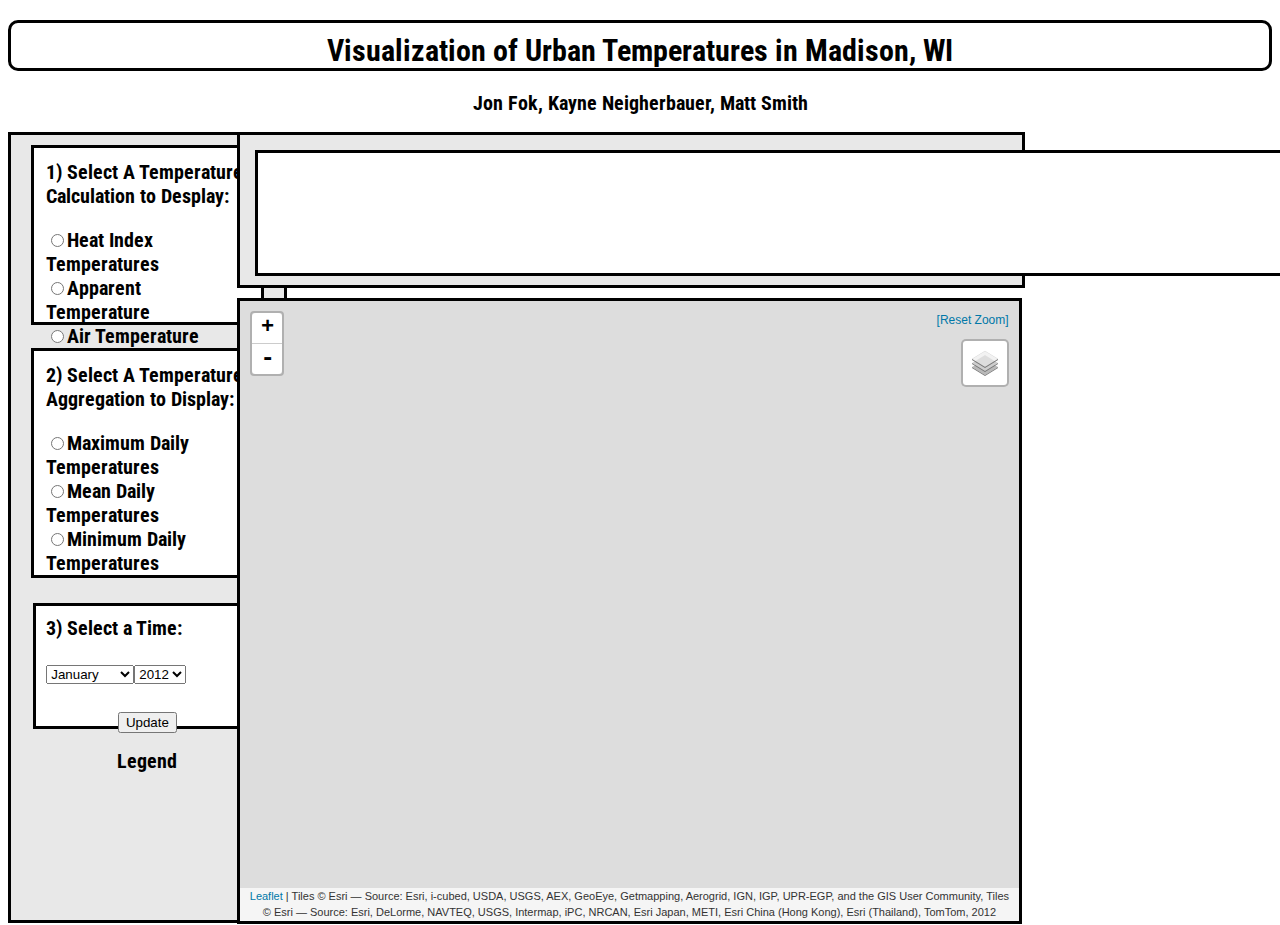
==== index.html @ fc9022a3 "Merge branch 'master' into Kayne's-Branch" ====
<!DOCTYPE html>
<html lang="en">
    <head>
        <meta charset="utf-8">
        <meta name="viewport" content="width=device-width">

        <title> GEO 575 Project </title>

        <!--put your external stylesheet links here-->
        <link rel="stylesheet" href="css/leaflet.css" />
        <link rel="stylesheet" href="css/style.css">
        <link rel="stylesheet" href="https://fonts.googleapis.com/css?family=Roboto+Condensed">
        <!-- <link rel="stylesheet" href="http://libs.cartocdn.com/cartodb.js/v3/3.15/themes/css/cartodb.css" /> -->
    </head>
        <h1>Visualization of Urban Temperatures in Madison, WI</h1>
        <h2>Jon Fok, Kayne Neigherbauer, Matt Smith<h2>
    <body>

		<!-- LegendContaainer & legendid div-->
			  <div id="legendContainer">
            <div id="tempCalc"></div>
            <div id="tempAgg"></div>
                  <div id="dropdown"></div>
              <div style= "text-aligh:center">
                <h2>Legend</h2>
              </div>
					 </div>

    <!-- Panel container and panel1-->

       <div id="panelContainer">
 				<div id="panel1"></div>
		    </div>

        <div id="mapid"></div>
				    <div id="ajaxloader"></div>
            <div id="sliderDiv"></div>


        <!--put your external script links here-->
        <!--<script src="http://libs.cartocdn.com/cartodb.js/v3/3.15/cartodb.js"></script>-->
        <script type="text/javascript" src="lib/chroma.min.js"></script>
        <script type="text/javascript" src="lib/d3.min.js"></script>
        <script type="text/javascript" src="lib/leaflet-src.js"></script>
        <script type="text/javascript" src="lib/jquery-3.1.1.min.js"></script>
        <script type="text/javasript"  src="lib/jquery-ui.min.js"></script>
        <script type="text/javasript"  src="js/moment.min.js"></script>
        <script type="text/javasript" src="js/combodate.js"></script>
        <script type="text/javascript" src="js/main.js"></script>
    </body>
</html>
---- css/leaflet.css ----
/* required styles */

.leaflet-pane,
.leaflet-tile,
.leaflet-marker-icon,
.leaflet-marker-shadow,
.leaflet-tile-container,
.leaflet-pane > svg,
.leaflet-pane > canvas,
.leaflet-zoom-box,
.leaflet-image-layer,
.leaflet-layer {
	position: absolute;
	left: 0;
	top: 0;
	}
.leaflet-container {
	overflow: hidden;
	}
.leaflet-tile,
.leaflet-marker-icon,
.leaflet-marker-shadow {
	-webkit-user-select: none;
	   -moz-user-select: none;
	        user-select: none;
	  -webkit-user-drag: none;
	}
/* Safari renders non-retina tile on retina better with this, but Chrome is worse */
.leaflet-safari .leaflet-tile {
	image-rendering: -webkit-optimize-contrast;
	}
/* hack that prevents hw layers "stretching" when loading new tiles */
.leaflet-safari .leaflet-tile-container {
	width: 1600px;
	height: 1600px;
	-webkit-transform-origin: 0 0;
	}
.leaflet-marker-icon,
.leaflet-marker-shadow {
	display: block;
	}
/* .leaflet-container svg: reset svg max-width decleration shipped in Joomla! (joomla.org) 3.x */
/* .leaflet-container img: map is broken in FF if you have max-width: 100% on tiles */
.leaflet-container .leaflet-overlay-pane svg,
.leaflet-container .leaflet-marker-pane img,
.leaflet-container .leaflet-shadow-pane img,
.leaflet-container .leaflet-tile-pane img,
.leaflet-container img.leaflet-image-layer {
	max-width: none !important;
	}

.leaflet-container.leaflet-touch-zoom {
	-ms-touch-action: pan-x pan-y;
	touch-action: pan-x pan-y;
	}
.leaflet-container.leaflet-touch-drag {
	-ms-touch-action: pinch-zoom;
	}
.leaflet-container.leaflet-touch-drag.leaflet-touch-zoom {
	-ms-touch-action: none;
	touch-action: none;
}
.leaflet-tile {
	filter: inherit;
	visibility: hidden;
	}
.leaflet-tile-loaded {
	visibility: inherit;
	}
.leaflet-zoom-box {
	width: 0;
	height: 0;
	-moz-box-sizing: border-box;
	     box-sizing: border-box;
	z-index: 800;
	}
/* workaround for https://bugzilla.mozilla.org/show_bug.cgi?id=888319 */
.leaflet-overlay-pane svg {
	-moz-user-select: none;
	}

.leaflet-pane         { z-index: 400; }

.leaflet-tile-pane    { z-index: 200; }
.leaflet-overlay-pane { z-index: 400; }
.leaflet-shadow-pane  { z-index: 500; }
.leaflet-marker-pane  { z-index: 600; }
.leaflet-tooltip-pane   { z-index: 650; }
.leaflet-popup-pane   { z-index: 700; }

.leaflet-map-pane canvas { z-index: 100; }
.leaflet-map-pane svg    { z-index: 200; }

.leaflet-vml-shape {
	width: 1px;
	height: 1px;
	}
.lvml {
	behavior: url(#default#VML);
	display: inline-block;
	position: absolute;
	}


/* control positioning */

.leaflet-control {
	position: relative;
	z-index: 800;
	pointer-events: visiblePainted; /* IE 9-10 doesn't have auto */
	pointer-events: auto;
	}
.leaflet-top,
.leaflet-bottom {
	position: absolute;
	z-index: 1000;
	pointer-events: none;
	}
.leaflet-top {
	top: 0;
	}
.leaflet-right {
	right: 0;
	}
.leaflet-bottom {
	bottom: 0;
	}
.leaflet-left {
	left: 0;
	}
.leaflet-control {
	float: left;
	clear: both;
	}
.leaflet-right .leaflet-control {
	float: right;
	}
.leaflet-top .leaflet-control {
	margin-top: 10px;
	}
.leaflet-bottom .leaflet-control {
	margin-bottom: 10px;
	}
.leaflet-left .leaflet-control {
	margin-left: 10px;
	}
.leaflet-right .leaflet-control {
	margin-right: 10px;
	}


/* zoom and fade animations */

.leaflet-fade-anim .leaflet-tile {
	will-change: opacity;
	}
.leaflet-fade-anim .leaflet-popup {
	opacity: 0;
	-webkit-transition: opacity 0.2s linear;
	   -moz-transition: opacity 0.2s linear;
	     -o-transition: opacity 0.2s linear;
	        transition: opacity 0.2s linear;
	}
.leaflet-fade-anim .leaflet-map-pane .leaflet-popup {
	opacity: 1;
	}
.leaflet-zoom-animated {
	-webkit-transform-origin: 0 0;
	    -ms-transform-origin: 0 0;
	        transform-origin: 0 0;
	}
.leaflet-zoom-anim .leaflet-zoom-animated {
	will-change: transform;
	}
.leaflet-zoom-anim .leaflet-zoom-animated {
	-webkit-transition: -webkit-transform 0.25s cubic-bezier(0,0,0.25,1);
	   -moz-transition:    -moz-transform 0.25s cubic-bezier(0,0,0.25,1);
	     -o-transition:      -o-transform 0.25s cubic-bezier(0,0,0.25,1);
	        transition:         transform 0.25s cubic-bezier(0,0,0.25,1);
	}
.leaflet-zoom-anim .leaflet-tile,
.leaflet-pan-anim .leaflet-tile {
	-webkit-transition: none;
	   -moz-transition: none;
	     -o-transition: none;
	        transition: none;
	}

.leaflet-zoom-anim .leaflet-zoom-hide {
	visibility: hidden;
	}


/* cursors */

.leaflet-interactive {
	cursor: pointer;
	}
.leaflet-grab {
	cursor: -webkit-grab;
	cursor:    -moz-grab;
	}
.leaflet-crosshair,
.leaflet-crosshair .leaflet-interactive {
	cursor: crosshair;
	}
.leaflet-popup-pane,
.leaflet-control {
	cursor: auto;
	}
.leaflet-dragging .leaflet-grab,
.leaflet-dragging .leaflet-grab .leaflet-interactive,
.leaflet-dragging .leaflet-marker-draggable {
	cursor: move;
	cursor: -webkit-grabbing;
	cursor:    -moz-grabbing;
	}

/* marker & overlays interactivity */
.leaflet-marker-icon,
.leaflet-marker-shadow,
.leaflet-image-layer,
.leaflet-pane > svg path,
.leaflet-tile-container {
	pointer-events: none;
	}

.leaflet-marker-icon.leaflet-interactive,
.leaflet-image-layer.leaflet-interactive,
.leaflet-pane > svg path.leaflet-interactive {
	pointer-events: visiblePainted; /* IE 9-10 doesn't have auto */
	pointer-events: auto;
	}

/* visual tweaks */

.leaflet-container {
	background: #ddd;
	outline: 0;
	}
.leaflet-container a {
	color: #0078A8;
	}
.leaflet-container a.leaflet-active {
	outline: 2px solid orange;
	}
.leaflet-zoom-box {
	border: 2px dotted #38f;
	background: rgba(255,255,255,0.5);
	}


/* general typography */
.leaflet-container {
	font: 12px/1.5 "Helvetica Neue", Arial, Helvetica, sans-serif;
	}


/* general toolbar styles */

.leaflet-bar {
	box-shadow: 0 1px 5px rgba(0,0,0,0.65);
	border-radius: 4px;
	}
.leaflet-bar a,
.leaflet-bar a:hover {
	background-color: #fff;
	border-bottom: 1px solid #ccc;
	width: 26px;
	height: 26px;
	line-height: 26px;
	display: block;
	text-align: center;
	text-decoration: none;
	color: black;
	}
.leaflet-bar a,
.leaflet-control-layers-toggle {
	background-position: 50% 50%;
	background-repeat: no-repeat;
	display: block;
	}
.leaflet-bar a:hover {
	background-color: #f4f4f4;
	}
.leaflet-bar a:first-child {
	border-top-left-radius: 4px;
	border-top-right-radius: 4px;
	}
.leaflet-bar a:last-child {
	border-bottom-left-radius: 4px;
	border-bottom-right-radius: 4px;
	border-bottom: none;
	}
.leaflet-bar a.leaflet-disabled {
	cursor: default;
	background-color: #f4f4f4;
	color: #bbb;
	}

.leaflet-touch .leaflet-bar a {
	width: 30px;
	height: 30px;
	line-height: 30px;
	}


/* zoom control */

.leaflet-control-zoom-in,
.leaflet-control-zoom-out {
	font: bold 18px 'Lucida Console', Monaco, monospace;
	text-indent: 1px;
	}
.leaflet-control-zoom-out {
	font-size: 20px;
	}

.leaflet-touch .leaflet-control-zoom-in {
	font-size: 22px;
	}
.leaflet-touch .leaflet-control-zoom-out {
	font-size: 24px;
	}


/* layers control */

.leaflet-control-layers {
	box-shadow: 0 1px 5px rgba(0,0,0,0.4);
	background: #fff;
	border-radius: 5px;
	}
.leaflet-control-layers-toggle {
	background-image: url(images/layers.png);
	width: 36px;
	height: 36px;
	}
.leaflet-retina .leaflet-control-layers-toggle {
	background-image: url(images/layers-2x.png);
	background-size: 26px 26px;
	}
.leaflet-touch .leaflet-control-layers-toggle {
	width: 44px;
	height: 44px;
	}
.leaflet-control-layers .leaflet-control-layers-list,
.leaflet-control-layers-expanded .leaflet-control-layers-toggle {
	display: none;
	}
.leaflet-control-layers-expanded .leaflet-control-layers-list {
	display: block;
	position: relative;
	}
.leaflet-control-layers-expanded {
	padding: 6px 10px 6px 6px;
	color: #333;
	background: #fff;
	}
.leaflet-control-layers-scrollbar {
	overflow-y: scroll;
	padding-right: 5px;
	}
.leaflet-control-layers-selector {
	margin-top: 2px;
	position: relative;
	top: 1px;
	}
.leaflet-control-layers label {
	display: block;
	}
.leaflet-control-layers-separator {
	height: 0;
	border-top: 1px solid #ddd;
	margin: 5px -10px 5px -6px;
	}

/* Default icon URLs */
.leaflet-default-icon-path {
	background-image: url(images/marker-icon.png);
	}


/* attribution and scale controls */

.leaflet-container .leaflet-control-attribution {
	background: #fff;
	background: rgba(255, 255, 255, 0.7);
	margin: 0;
	}
.leaflet-control-attribution,
.leaflet-control-scale-line {
	padding: 0 5px;
	color: #333;
	}
.leaflet-control-attribution a {
	text-decoration: none;
	}
.leaflet-control-attribution a:hover {
	text-decoration: underline;
	}
.leaflet-container .leaflet-control-attribution,
.leaflet-container .leaflet-control-scale {
	font-size: 11px;
	}
.leaflet-left .leaflet-control-scale {
	margin-left: 5px;
	}
.leaflet-bottom .leaflet-control-scale {
	margin-bottom: 5px;
	}
.leaflet-control-scale-line {
	border: 2px solid #777;
	border-top: none;
	line-height: 1.1;
	padding: 2px 5px 1px;
	font-size: 11px;
	white-space: nowrap;
	overflow: hidden;
	-moz-box-sizing: border-box;
	     box-sizing: border-box;

	background: #fff;
	background: rgba(255, 255, 255, 0.5);
	}
.leaflet-control-scale-line:not(:first-child) {
	border-top: 2px solid #777;
	border-bottom: none;
	margin-top: -2px;
	}
.leaflet-control-scale-line:not(:first-child):not(:last-child) {
	border-bottom: 2px solid #777;
	}

.leaflet-touch .leaflet-control-attribution,
.leaflet-touch .leaflet-control-layers,
.leaflet-touch .leaflet-bar {
	box-shadow: none;
	}
.leaflet-touch .leaflet-control-layers,
.leaflet-touch .leaflet-bar {
	border: 2px solid rgba(0,0,0,0.2);
	background-clip: padding-box;
	}


/* popup */

.leaflet-popup {
	position: absolute;
	text-align: center;
	margin-bottom: 20px;
	}
.leaflet-popup-content-wrapper {
	padding: 1px;
	text-align: left;
	border-radius: 12px;
	}
.leaflet-popup-content {
	margin: 13px 19px;
	line-height: 1.4;
	}
.leaflet-popup-content p {
	margin: 18px 0;
	}
.leaflet-popup-tip-container {
	width: 40px;
	height: 20px;
	position: absolute;
	left: 50%;
	margin-left: -20px;
	overflow: hidden;
	pointer-events: none;
	}
.leaflet-popup-tip {
	width: 17px;
	height: 17px;
	padding: 1px;

	margin: -10px auto 0;

	-webkit-transform: rotate(45deg);
	   -moz-transform: rotate(45deg);
	    -ms-transform: rotate(45deg);
	     -o-transform: rotate(45deg);
	        transform: rotate(45deg);
	}
.leaflet-popup-content-wrapper,
.leaflet-popup-tip {
	background: white;
	color: #333;
	box-shadow: 0 3px 14px rgba(0,0,0,0.4);
	}
.leaflet-container a.leaflet-popup-close-button {
	position: absolute;
	top: 0;
	right: 0;
	padding: 4px 4px 0 0;
	border: none;
	text-align: center;
	width: 18px;
	height: 14px;
	font: 16px/14px Tahoma, Verdana, sans-serif;
	color: #c3c3c3;
	text-decoration: none;
	font-weight: bold;
	background: transparent;
	}
.leaflet-container a.leaflet-popup-close-button:hover {
	color: #999;
	}
.leaflet-popup-scrolled {
	overflow: auto;
	border-bottom: 1px solid #ddd;
	border-top: 1px solid #ddd;
	}

.leaflet-oldie .leaflet-popup-content-wrapper {
	zoom: 1;
	}
.leaflet-oldie .leaflet-popup-tip {
	width: 24px;
	margin: 0 auto;

	-ms-filter: "progid:DXImageTransform.Microsoft.Matrix(M11=0.70710678, M12=0.70710678, M21=-0.70710678, M22=0.70710678)";
	filter: progid:DXImageTransform.Microsoft.Matrix(M11=0.70710678, M12=0.70710678, M21=-0.70710678, M22=0.70710678);
	}
.leaflet-oldie .leaflet-popup-tip-container {
	margin-top: -1px;
	}

.leaflet-oldie .leaflet-control-zoom,
.leaflet-oldie .leaflet-control-layers,
.leaflet-oldie .leaflet-popup-content-wrapper,
.leaflet-oldie .leaflet-popup-tip {
	border: 1px solid #999;
	}


/* div icon */

.leaflet-div-icon {
	background: #fff;
	border: 1px solid #666;
	}


/* Tooltip */
/* Base styles for the element that has a tooltip */
.leaflet-tooltip {
	position: absolute;
	padding: 6px;
	background-color: #fff;
	border: 1px solid #fff;
	border-radius: 3px;
	color: #222;
	white-space: nowrap;
	-webkit-user-select: none;
	-moz-user-select: none;
	-ms-user-select: none;
	user-select: none;
	pointer-events: none;
	box-shadow: 0 1px 3px rgba(0,0,0,0.4);
	}
.leaflet-tooltip.leaflet-clickable {
	cursor: pointer;
	pointer-events: auto;
	}
.leaflet-tooltip-top:before,
.leaflet-tooltip-bottom:before,
.leaflet-tooltip-left:before,
.leaflet-tooltip-right:before {
	position: absolute;
	pointer-events: none;
	border: 6px solid transparent;
	background: transparent;
	content: "";
	}

/* Directions */

.leaflet-tooltip-bottom {
	margin-top: 6px;
}
.leaflet-tooltip-top {
	margin-top: -6px;
}
.leaflet-tooltip-bottom:before,
.leaflet-tooltip-top:before {
	left: 50%;
	margin-left: -6px;
	}
.leaflet-tooltip-top:before {
	bottom: 0;
	margin-bottom: -12px;
	border-top-color: #fff;
	}
.leaflet-tooltip-bottom:before {
	top: 0;
	margin-top: -12px;
	margin-left: -6px;
	border-bottom-color: #fff;
	}
.leaflet-tooltip-left {
	margin-left: -6px;
}
.leaflet-tooltip-right {
	margin-left: 6px;
}
.leaflet-tooltip-left:before,
.leaflet-tooltip-right:before {
	top: 50%;
	margin-top: -6px;
	}
.leaflet-tooltip-left:before {
	right: 0;
	margin-right: -12px;
	border-left-color: #fff;
	}
.leaflet-tooltip-right:before {
	left: 0;
	margin-left: -12px;
	border-right-color: #fff;
	}
---- css/style.css ----
/* Stylesheet by Jon Fok, Kayne Neigherbauer, Matt Smith 2017 */

h1 {
  font-size: 30px;
  padding-top: 10px;
  text-align: center;
  font-family: 'Roboto Condensed', sans-serif;
  background-color: none;
  color: black;
  border: 3px solid #000000;
  border-radius: 10px;
}

h2 {
  font-size: 20px;
  text-align: center;
  font-family: 'Roboto Condensed', sans-serif;
  background-color: none;
  color: black;
}

h5 {
  display: inline;
  font-size: 20px;
  line-height: 18px;
  font-variant: normal;
  text-align: left;
  font-family: 'Roboto Condensed', sans-serif;
  background-color: none;
  color: black;
}

body {
  background-color: white;
}

#form{
  font-size: 10px;
  padding-top: 0px;
  text-align: left;
  display: inline-block;
  font-family: 'Roboto Condensed', sans-serif;
  background-color: none;
  color: black;
}

#mapid {
    height: 600px;
    width: 60%;
    margin-left: -300px;
    margin-top: -10px;
    top: 20px;
    display: inline-block;
    padding: 10px;
    border: 3px solid #000000;
}

/* Legend Container and Legendid*/
#legendContainer{
  height: 765px;
  width: 20%;
  text-align:center;
  display: inline-block;
  float: left;
  padding: 10px;
  border: 3px solid #000000;
  background-color: #e8e8e8;
}

#tempCalc {
  right: 20%;
  height: 150px;
  width: 80%;
  top: 20px;
  display: inline-block;
  padding: 12px;
  z-index: 1000;
  border: 3px solid #000000;
  text-align: left;
  background-color: white;
  maring-top: 50px;
}

#tempAgg {
  right: 20px;
  height: 200px;
  width: 80%;
  top: 20px;
  display: inline-block;
  padding: 12px;
  z-index: 1000;
  border: 3px solid #000000;
  text-align: left;
  background-color: white;
  maring-top: 10px;
}

#dropdown {
  right: 20%;
  height: 100px;
  width: 80%;
  top: 10px;
  display: inline-block;
  text-align: left;
  padding: 10px;
  z-index: 10;
  border: 3px solid #000000;
  margin-top:10%;
  background-color: white;

}

/* Panel & Panel container*/
#panelContainer{
  display: inline-block;
  height: 120px;
  width: 59.5%;
  margin: 0 10px 0 -287px;
  vertical-align: top;
  top: 10px;
  padding: 15px;
  border: 3px solid #000000;
  background-color: #e8e8e8;
}

#panel1 {
  left: 0px;
  height: 100px;
  width: 1100px;
  padding: 10px;
  vertical-align: top;
  text-align: center;
  line-height: 42px;
  background-color: white;
  border: 3px solid #000000;
  float: center;
  top: 20px;
  display: inline-flex;
}

.sequence-control-container{
  width: 300px;
  height: 30px;
  background-color: #bdbdbd;
  padding: 15px;
  line-height: 40px;
  text-align: center;
  border: solid black 2px;
  border-radius: 10px;
}

.range-slider{
  width: 270px;
  border: solid black 2px;
}

.chart {
  float: right;
  margin: 7px 20px 0 0;
}

.chartTitle {
  font-family: 'Roboto Condensed', sans-serif;
  font-size: 1.0em;
  font-weight: bold;
  font-variant: small-caps;
  z-index: 10;
}

.chartBackground {
    fill: white;
    border: medium solid #999;
}

.chartTitle {
  font-family: 'Roboto Condensed', sans-serif;
  font-size: 20px;
  font-weight: bold;
}

.chartFrame {
    fill: none;
    stroke: #999;
    stroke-width: 3px;
    shape-rendering: crispEdges;
    border-style: dashed;
    border: 3px solid #000000;
}

.dropdown1 {
  position: relative;
  top: 0px;
  left: 0px;
  z-index: 10;
  font-family: 'Roboto Condensed', sans-serif;
  font-size: 1em;
  font-weight: bold;
  font-style: italic;
  padding: 2px;
  border: 1px solid #999;
  box-shadow: 2px 2px 4px #999;
}

.dropdown2 {
  position: relative;
  top: 0px;
  left: 15px;
  z-index: 10;
  font-family: 'Roboto Condensed', sans-serif;
  font-size: 1em;
  font-weight: bold;
  font-style: italic;
  padding: 2px;
  border: 1px solid #999;
  box-shadow: 2px 2px 4px #999;
}

.leaflet-popup-content p {
  margin: 0.2em 0;
  font-family: 'Roboto Condensed', sans-serif;
}

#ajaxloader
{
	/*text-align:center;*/
	/*position: absolute;*/
	position:relative;
	width: 30px;
	height: 30px;
	border: 8px solid darkblue;
	border-right-color: transparent;
	border-radius: 50%;
	box-shadow: 0 0 25px 2px gray;
    animation: spin 1s linear infinite;
    z-index: 5000;
	/*vertical-align:bottom;*/
	margin-left:52%;
	margin-top:-18%;

	vertical-align:middle;
}
/* spinner from https://www.sitepoint.com/css3-ajax-loading-icon/ */
@keyframes spin
{
	from { transform: rotate(0deg);   opacity: 0.2; }
	50%  { transform: rotate(180deg); opacity: 1.0; }
	to   { transform: rotate(360deg); opacity: 0.2; }
}
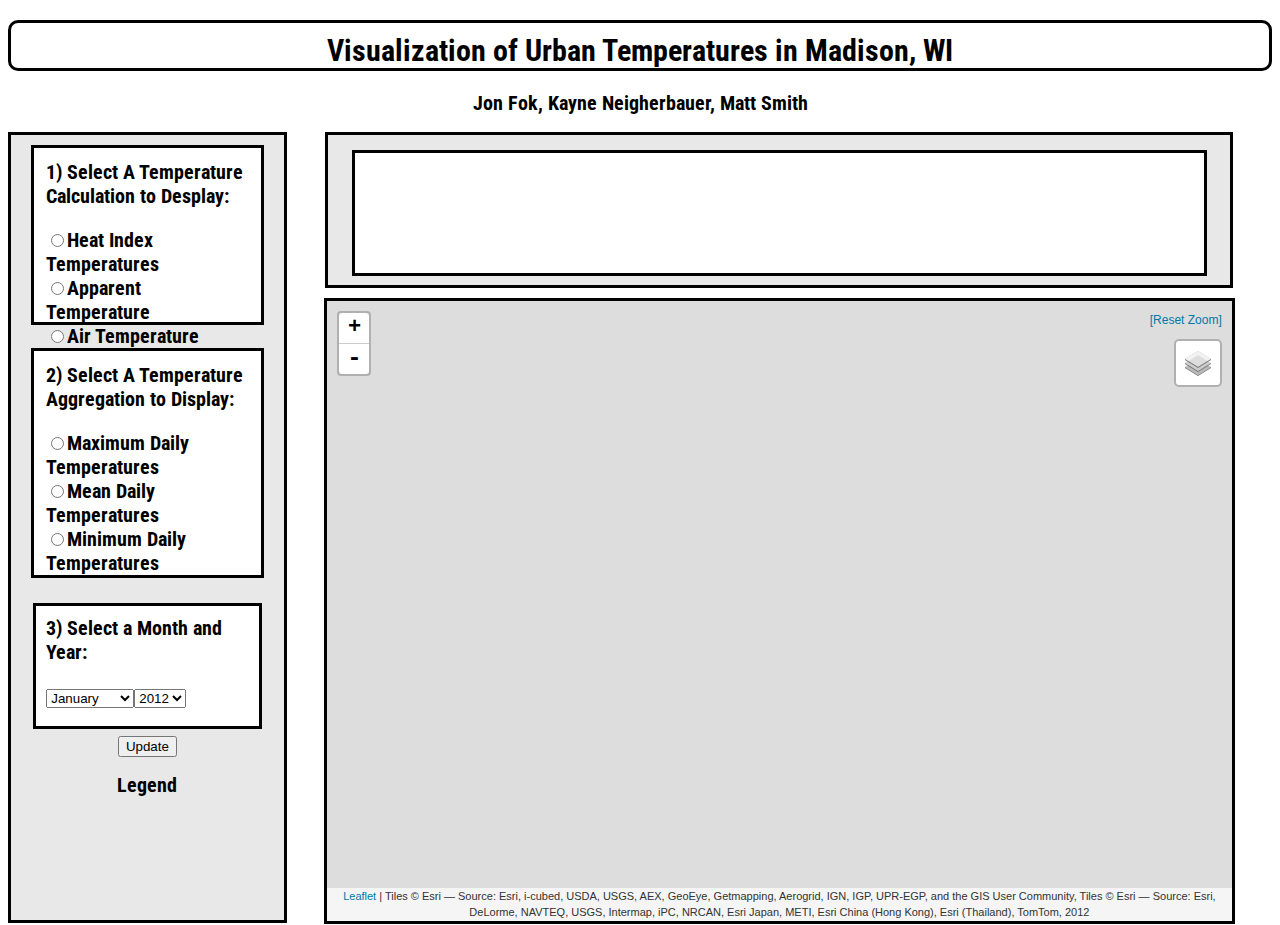
==== commit ba9ee9f9: "i don tknow" ====
--- a/index.html
+++ b/index.html
@@ -11,6 +11,9 @@
         <link rel="stylesheet" href="css/style.css">
         <link rel="stylesheet" href="https://fonts.googleapis.com/css?family=Roboto+Condensed">
         <!-- <link rel="stylesheet" href="http://libs.cartocdn.com/cartodb.js/v3/3.15/themes/css/cartodb.css" /> -->
+        <!--[if IE<9]>
+            <link rel="stylesheet" href="css/style.ie.css">
+        <![endif]-->
     </head>
         <h1>Visualization of Urban Temperatures in Madison, WI</h1>
         <h2>Jon Fok, Kayne Neigherbauer, Matt Smith<h2>
@@ -20,7 +23,7 @@
 			  <div id="legendContainer">
             <div id="tempCalc"></div>
             <div id="tempAgg"></div>
-                  <div id="dropdown"></div>
+					  <div id="dropdown"></div>
               <div style= "text-aligh:center">
                 <h2>Legend</h2>
               </div>
--- a/css/style.css
+++ b/css/style.css
@@ -34,6 +34,10 @@
   background-color: white;
 }
 
+.control{
+  font-family: 'Roboto Condensed', sans-serif;
+}
+
 #form{
   font-size: 10px;
   padding-top: 0px;
@@ -46,8 +50,10 @@
 
 #mapid {
     height: 600px;
-    width: 60%;
-    margin-left: -300px;
+    width: 70%;
+    margin: auto;
+
+    /*margin-left: -300px;*/
     margin-top: -10px;
     top: 20px;
     display: inline-block;
@@ -114,8 +120,9 @@
 #panelContainer{
   display: inline-block;
   height: 120px;
-  width: 59.5%;
-  margin: 0 10px 0 -287px;
+  width: 69%;
+  margin: auto;
+  /*margin: 0 10px 0 -287px;*/
   vertical-align: top;
   top: 10px;
   padding: 15px;
@@ -126,7 +133,7 @@
 #panel1 {
   left: 0px;
   height: 100px;
-  width: 1100px;
+  width: 95%;
   padding: 10px;
   vertical-align: top;
   text-align: center;
@@ -170,6 +177,8 @@
 .chartBackground {
     fill: white;
     border: medium solid #999;
+    height: 110px;
+    width: 91.5%;
 }
 
 .chartTitle {
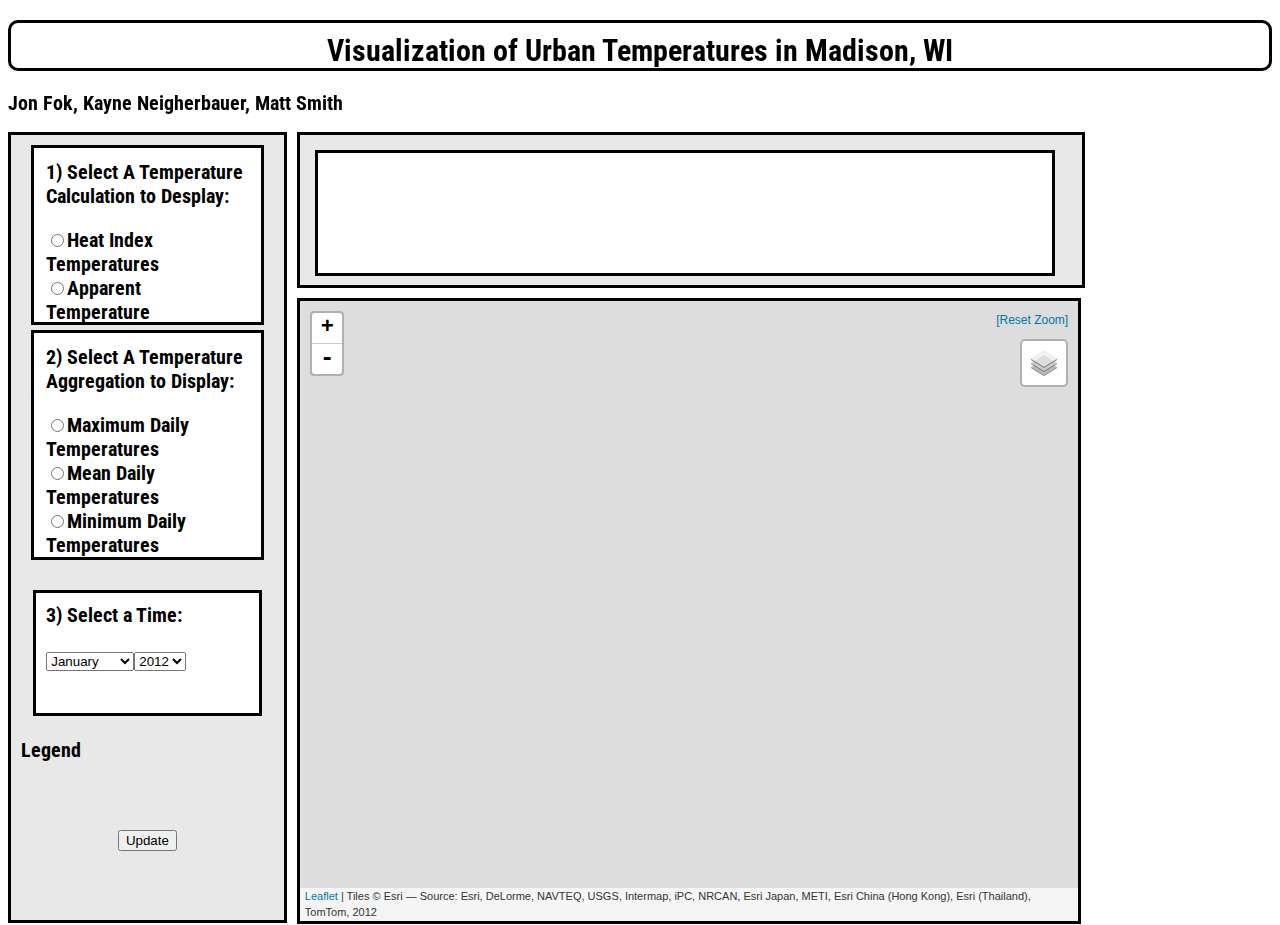
==== commit 629265f5: "Commit fixed issue in main.js where point values were not different colors" ====
--- a/index.html
+++ b/index.html
@@ -11,9 +11,6 @@
         <link rel="stylesheet" href="css/style.css">
         <link rel="stylesheet" href="https://fonts.googleapis.com/css?family=Roboto+Condensed">
         <!-- <link rel="stylesheet" href="http://libs.cartocdn.com/cartodb.js/v3/3.15/themes/css/cartodb.css" /> -->
-        <!--[if IE<9]>
-            <link rel="stylesheet" href="css/style.ie.css">
-        <![endif]-->
     </head>
         <h1>Visualization of Urban Temperatures in Madison, WI</h1>
         <h2>Jon Fok, Kayne Neigherbauer, Matt Smith<h2>
@@ -23,8 +20,8 @@
 			  <div id="legendContainer">
             <div id="tempCalc"></div>
             <div id="tempAgg"></div>
-					  <div id="dropdown"></div>
-              <div style= "text-aligh:center">
+                  <div id="dropdown"></div>
+              <div style= "text-align:center">
                 <h2>Legend</h2>
               </div>
 					 </div>
--- a/css/style.css
+++ b/css/style.css
@@ -13,7 +13,7 @@
 
 h2 {
   font-size: 20px;
-  text-align: center;
+  text-align: left;
   font-family: 'Roboto Condensed', sans-serif;
   background-color: none;
   color: black;
@@ -50,10 +50,8 @@
 
 #mapid {
     height: 600px;
-    width: 70%;
-    margin: auto;
-
-    /*margin-left: -300px;*/
+    width: 60%;
+    margin-left: 10px;
     margin-top: -10px;
     top: 20px;
     display: inline-block;
@@ -85,6 +83,7 @@
   text-align: left;
   background-color: white;
   maring-top: 50px;
+  overflow: auto;
 }
 
 #tempAgg {
@@ -99,6 +98,7 @@
   text-align: left;
   background-color: white;
   maring-top: 10px;
+  overflow: auto;
 }
 
 #dropdown {
@@ -113,16 +113,16 @@
   border: 3px solid #000000;
   margin-top:10%;
   background-color: white;
-
+  overflow: auto;
 }
 
 /* Panel & Panel container*/
 #panelContainer{
   display: inline-block;
   height: 120px;
-  width: 69%;
+  width: 59.5%;
   margin: auto;
-  /*margin: 0 10px 0 -287px;*/
+  margin-left: 10px;
   vertical-align: top;
   top: 10px;
   padding: 15px;
@@ -143,6 +143,7 @@
   float: center;
   top: 20px;
   display: inline-flex;
+  margin: auto;
 }
 
 .sequence-control-container{
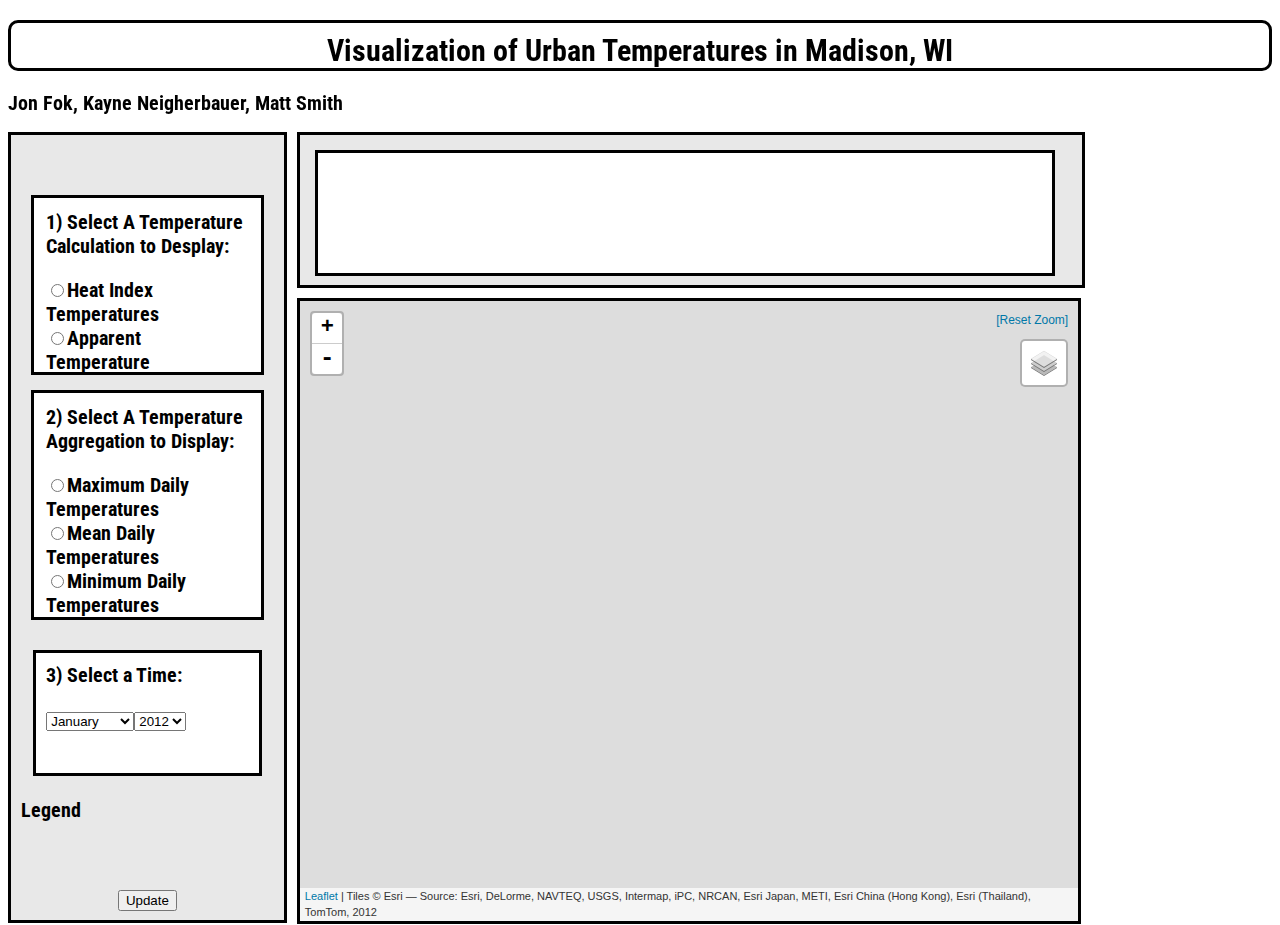
==== commit 90a4428c: "Update main.js to create day array for slider verification" ====
--- a/index.html
+++ b/index.html
@@ -10,6 +10,7 @@
         <link rel="stylesheet" href="css/leaflet.css" />
         <link rel="stylesheet" href="css/style.css">
         <link rel="stylesheet" href="https://fonts.googleapis.com/css?family=Roboto+Condensed">
+        
         <!-- <link rel="stylesheet" href="http://libs.cartocdn.com/cartodb.js/v3/3.15/themes/css/cartodb.css" /> -->
     </head>
         <h1>Visualization of Urban Temperatures in Madison, WI</h1>
--- a/css/style.css
+++ b/css/style.css
@@ -82,7 +82,7 @@
   border: 3px solid #000000;
   text-align: left;
   background-color: white;
-  maring-top: 50px;
+  margin-top: 50px;
   overflow: auto;
 }
 
@@ -97,7 +97,7 @@
   border: 3px solid #000000;
   text-align: left;
   background-color: white;
-  maring-top: 10px;
+  margin-top: 10px;
   overflow: auto;
 }
 
@@ -159,7 +159,7 @@
 
 .range-slider{
   width: 270px;
-  border: solid black 2px;
+  /*border: solid black 2px;*/
 }
 
 .chart {
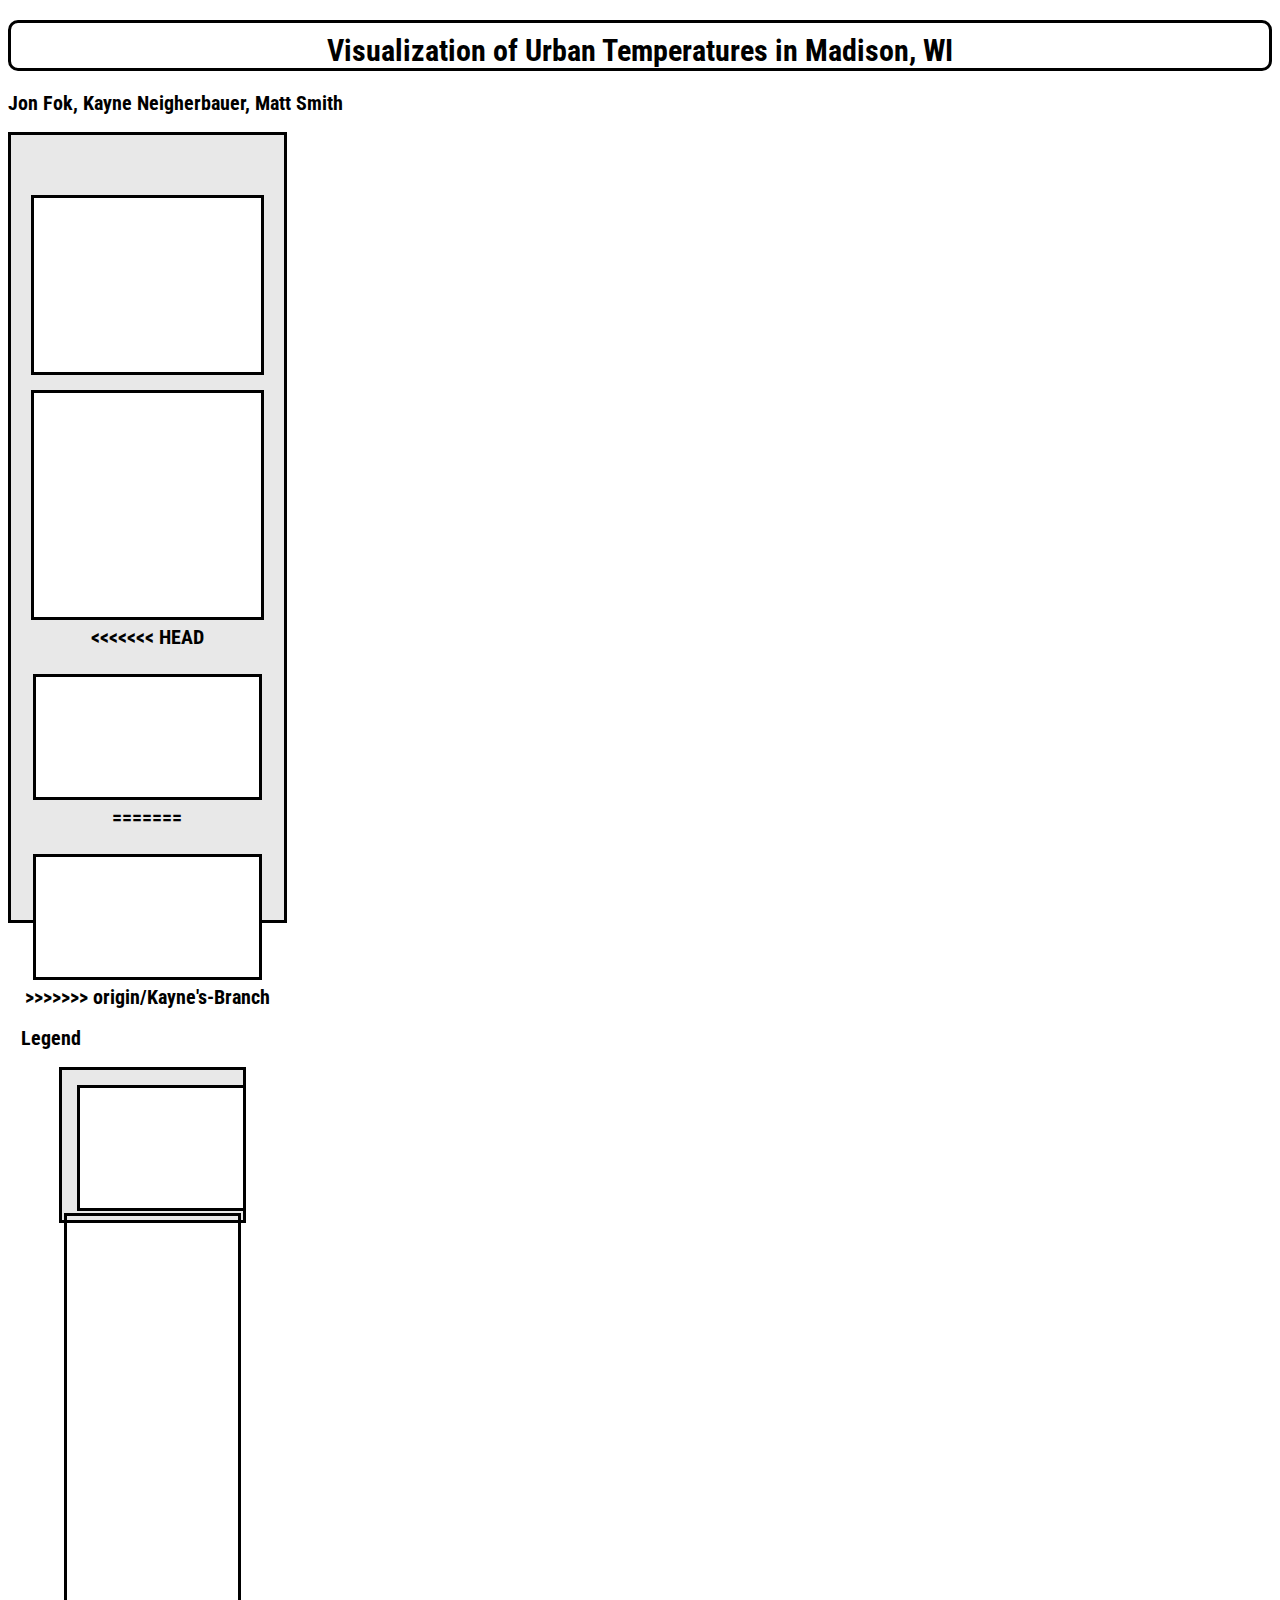
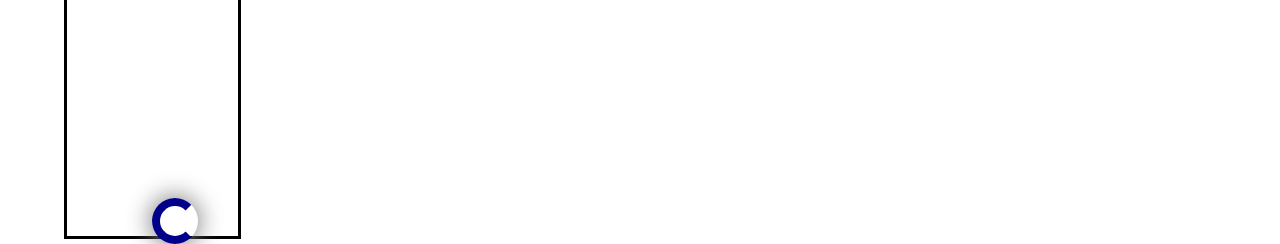
==== commit 8839ac45: "Merge remote-tracking branch 'origin/Kayne's-Branch' into Kayne's-Branch" ====
--- a/index.html
+++ b/index.html
@@ -12,6 +12,9 @@
         <link rel="stylesheet" href="https://fonts.googleapis.com/css?family=Roboto+Condensed">
         
         <!-- <link rel="stylesheet" href="http://libs.cartocdn.com/cartodb.js/v3/3.15/themes/css/cartodb.css" /> -->
+        <!--[if IE<9]>
+            <link rel="stylesheet" href="css/style.ie.css">
+        <![endif]-->
     </head>
         <h1>Visualization of Urban Temperatures in Madison, WI</h1>
         <h2>Jon Fok, Kayne Neigherbauer, Matt Smith<h2>
@@ -21,8 +24,13 @@
 			  <div id="legendContainer">
             <div id="tempCalc"></div>
             <div id="tempAgg"></div>
+<<<<<<< HEAD
+					  <div id="dropdown"></div>
+              <div style= "text-aligh:center">
+=======
                   <div id="dropdown"></div>
               <div style= "text-align:center">
+>>>>>>> origin/Kayne's-Branch
                 <h2>Legend</h2>
               </div>
 					 </div>
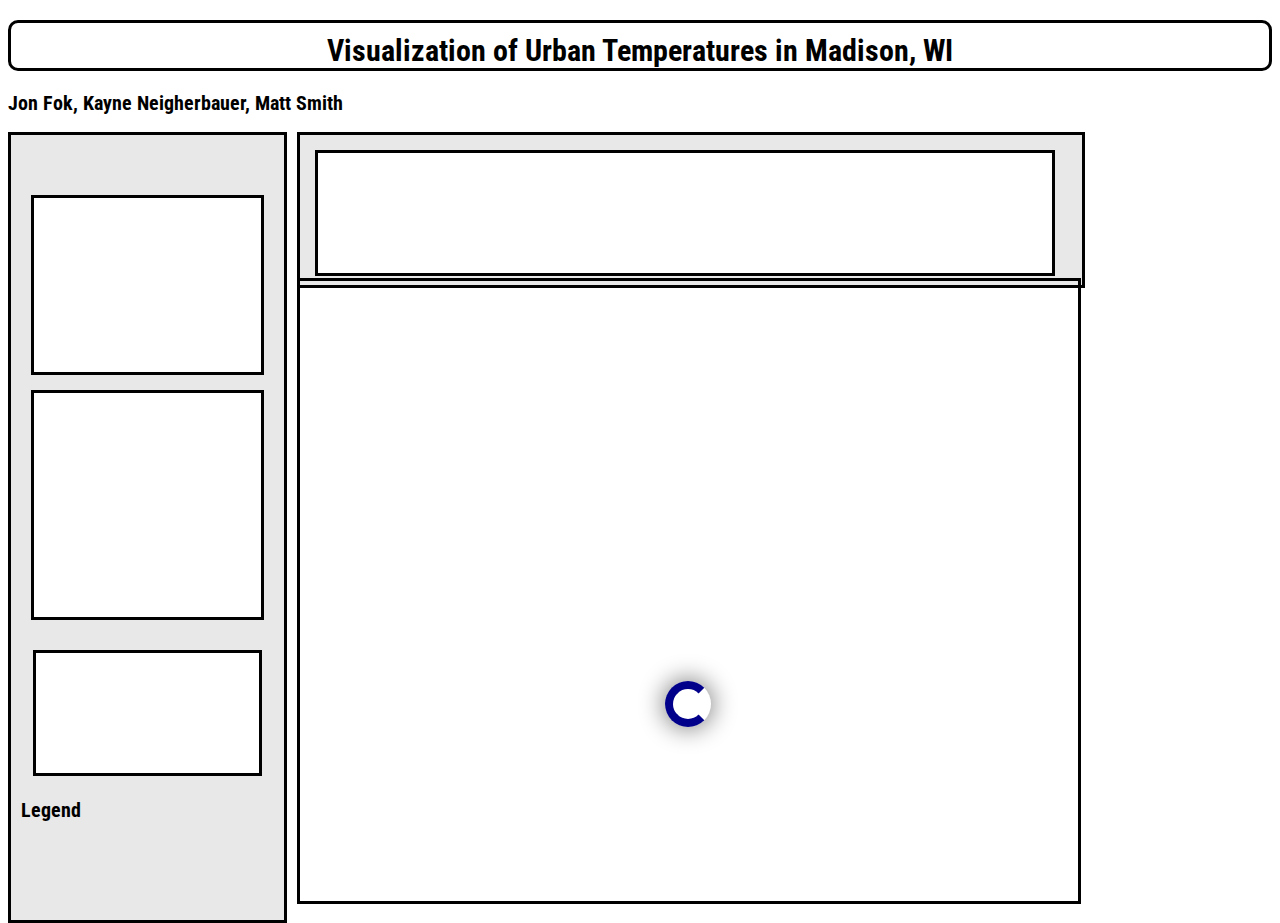
==== commit 90c88ff9: "Got day slider working" ====
--- a/index.html
+++ b/index.html
@@ -1,60 +1,52 @@
-<!DOCTYPE html>
-<html lang="en">
-    <head>
-        <meta charset="utf-8">
-        <meta name="viewport" content="width=device-width">
-
-        <title> GEO 575 Project </title>
-
-        <!--put your external stylesheet links here-->
-        <link rel="stylesheet" href="css/leaflet.css" />
-        <link rel="stylesheet" href="css/style.css">
-        <link rel="stylesheet" href="https://fonts.googleapis.com/css?family=Roboto+Condensed">
-        
-        <!-- <link rel="stylesheet" href="http://libs.cartocdn.com/cartodb.js/v3/3.15/themes/css/cartodb.css" /> -->
-        <!--[if IE<9]>
-            <link rel="stylesheet" href="css/style.ie.css">
-        <![endif]-->
-    </head>
-        <h1>Visualization of Urban Temperatures in Madison, WI</h1>
-        <h2>Jon Fok, Kayne Neigherbauer, Matt Smith<h2>
-    <body>
-
-		<!-- LegendContaainer & legendid div-->
-			  <div id="legendContainer">
-            <div id="tempCalc"></div>
-            <div id="tempAgg"></div>
-<<<<<<< HEAD
-					  <div id="dropdown"></div>
-              <div style= "text-aligh:center">
-=======
-                  <div id="dropdown"></div>
-              <div style= "text-align:center">
->>>>>>> origin/Kayne's-Branch
-                <h2>Legend</h2>
-              </div>
-					 </div>
-
-    <!-- Panel container and panel1-->
-
-       <div id="panelContainer">
- 				<div id="panel1"></div>
-		    </div>
-
-        <div id="mapid"></div>
-				    <div id="ajaxloader"></div>
-            <div id="sliderDiv"></div>
-
-
-        <!--put your external script links here-->
-        <!--<script src="http://libs.cartocdn.com/cartodb.js/v3/3.15/cartodb.js"></script>-->
-        <script type="text/javascript" src="lib/chroma.min.js"></script>
-        <script type="text/javascript" src="lib/d3.min.js"></script>
-        <script type="text/javascript" src="lib/leaflet-src.js"></script>
-        <script type="text/javascript" src="lib/jquery-3.1.1.min.js"></script>
-        <script type="text/javasript"  src="lib/jquery-ui.min.js"></script>
-        <script type="text/javasript"  src="js/moment.min.js"></script>
-        <script type="text/javasript" src="js/combodate.js"></script>
-        <script type="text/javascript" src="js/main.js"></script>
-    </body>
-</html>
+<!DOCTYPE html>
+<html lang="en">
+    <head>
+        <meta charset="utf-8">
+        <meta name="viewport" content="width=device-width">
+
+        <title> GEO 575 Project </title>
+
+        <!--put your external stylesheet links here-->
+        <link rel="stylesheet" href="css/leaflet.css" />
+        <link rel="stylesheet" href="css/style.css">
+        <link rel="stylesheet" href="https://fonts.googleapis.com/css?family=Roboto+Condensed">
+        
+        <!-- <link rel="stylesheet" href="http://libs.cartocdn.com/cartodb.js/v3/3.15/themes/css/cartodb.css" /> -->
+    </head>
+        <h1>Visualization of Urban Temperatures in Madison, WI</h1>
+        <h2>Jon Fok, Kayne Neigherbauer, Matt Smith<h2>
+    <body>
+
+		<!-- LegendContaainer & legendid div-->
+			  <div id="legendContainer">
+            <div id="tempCalc"></div>
+            <div id="tempAgg"></div>
+                  <div id="dropdown"></div>
+              <div style= "text-align:center">
+                <h2>Legend</h2>
+              </div>
+					 </div>
+
+    <!-- Panel container and panel1-->
+
+       <div id="panelContainer">
+ 				<div id="panel1"></div>
+		    </div>
+
+        <div id="mapid"></div>
+				    <div id="ajaxloader"></div>
+            <div id="sliderDiv"></div>
+
+
+        <!--put your external script links here-->
+        <!--<script src="http://libs.cartocdn.com/cartodb.js/v3/3.15/cartodb.js"></script>-->
+        <script type="text/javascript" src="lib/chroma.min.js"></script>
+        <script type="text/javascript" src="lib/d3.min.js"></script>
+        <script type="text/javascript" src="lib/leaflet-src.js"></script>
+        <script type="text/javascript" src="lib/jquery-3.1.1.min.js"></script>
+        <script type="text/javasript"  src="lib/jquery-ui.min.js"></script>
+        <script type="text/javasript"  src="js/moment.min.js"></script>
+        <script type="text/javasript" src="js/combodate.js"></script>
+        <script type="text/javascript" src="js/main.js"></script>
+    </body>
+</html>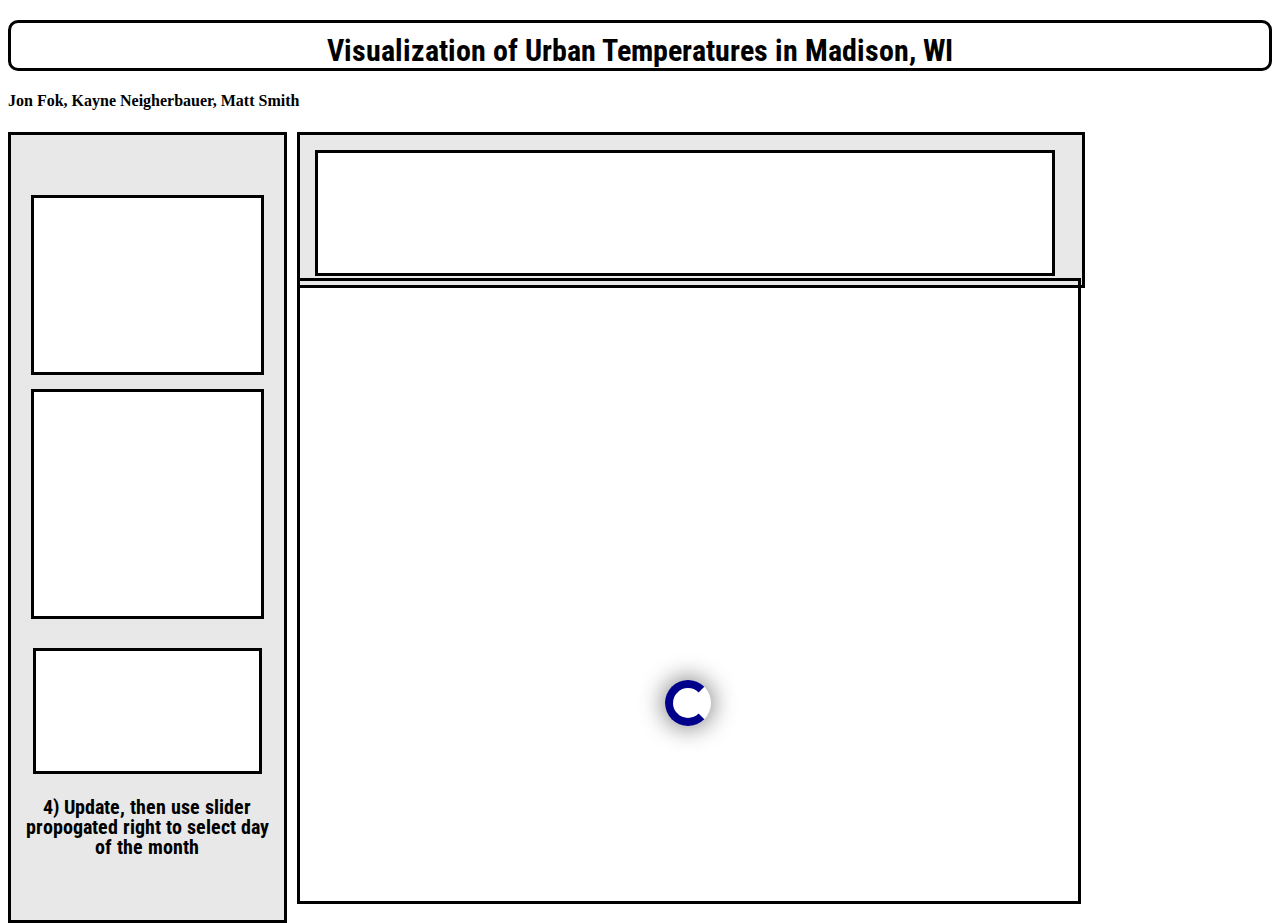
==== commit 865d78a3: "Add files via upload" ====
--- a/index.html
+++ b/index.html
@@ -14,16 +14,16 @@
         <!-- <link rel="stylesheet" href="http://libs.cartocdn.com/cartodb.js/v3/3.15/themes/css/cartodb.css" /> -->
     </head>
         <h1>Visualization of Urban Temperatures in Madison, WI</h1>
-        <h2>Jon Fok, Kayne Neigherbauer, Matt Smith<h2>
+        <h4>Jon Fok, Kayne Neigherbauer, Matt Smith<h4>
     <body>
 
 		<!-- LegendContaainer & legendid div-->
-			  <div id="legendContainer">
-            <div id="tempCalc"></div>
+            <div id="legendContainer">
+                <div id="tempCalc"></div>
             <div id="tempAgg"></div>
                   <div id="dropdown"></div>
               <div style= "text-align:center">
-                <h2>Legend</h2>
+                <h5><br>4) Update, then use slider propogated right to select day of the month</h5>
               </div>
 					 </div>
 
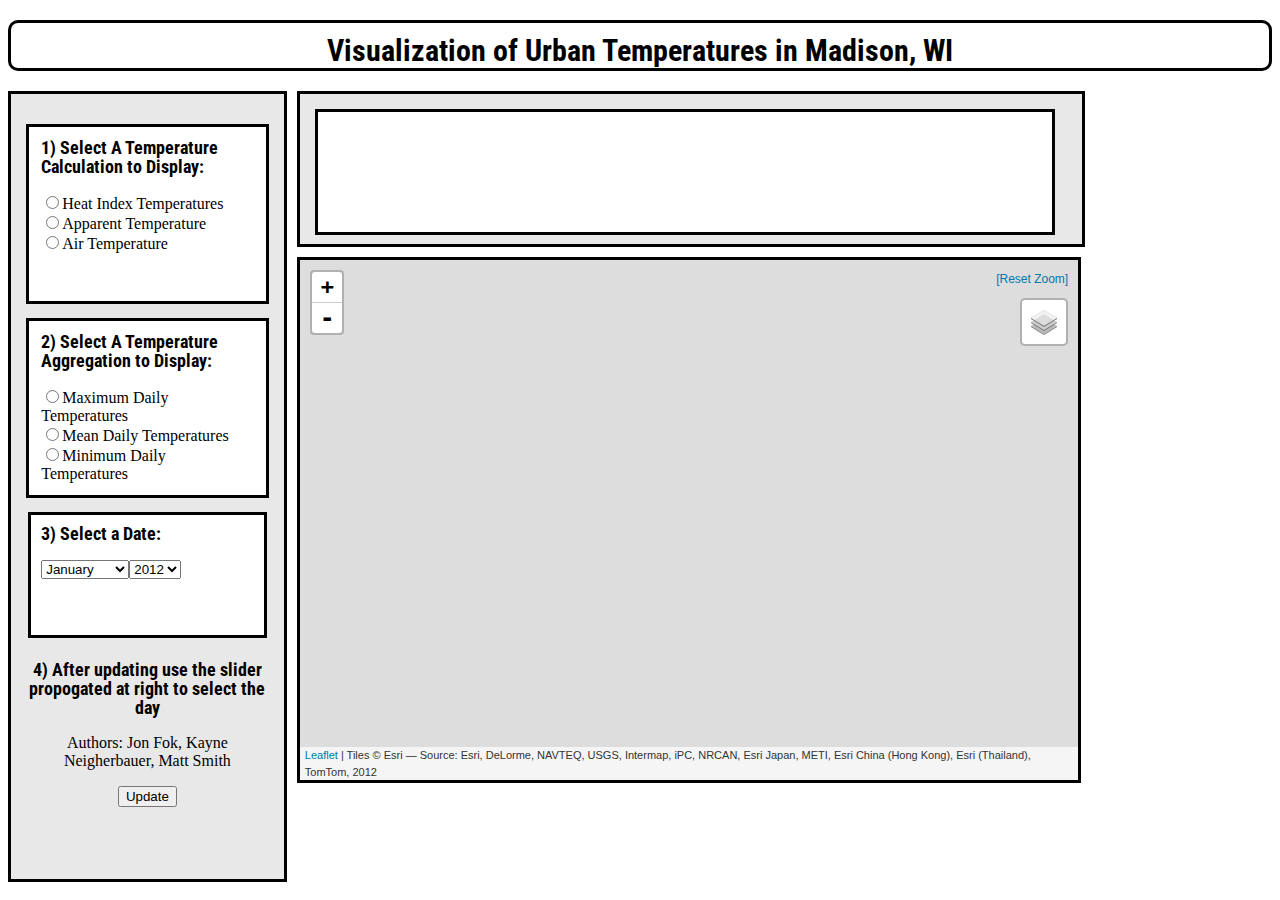
==== commit 5857c7fa: "Add files via upload" ====
--- a/index.html
+++ b/index.html
@@ -14,19 +14,28 @@
         <!-- <link rel="stylesheet" href="http://libs.cartocdn.com/cartodb.js/v3/3.15/themes/css/cartodb.css" /> -->
     </head>
         <h1>Visualization of Urban Temperatures in Madison, WI</h1>
-        <h4>Jon Fok, Kayne Neigherbauer, Matt Smith<h4>
     <body>
 
 		<!-- LegendContaainer & legendid div-->
-            <div id="legendContainer">
-                <div id="tempCalc"></div>
-            <div id="tempAgg"></div>
-                  <div id="dropdown"></div>
-              <div style= "text-align:center">
-                <h5><br>4) Update, then use slider propogated right to select day of the month</h5>
-              </div>
-					 </div>
-
+           <div id="legendContainer">
+				<div id="tempCalc"></div>
+				<div id="tempAgg"></div>
+				<div id="dropdown">
+						
+					
+				</div>
+				<div id="updateInstructions">
+						<h5><br>4) After updating use the slider propogated at right to select the day</h5>
+					</div>
+				<div id="authors">
+						<p>Authors: Jon Fok, Kayne Neigherbauer, Matt Smith</p>		
+				</div>
+				
+				
+			</div>
+				
+				
+				
     <!-- Panel container and panel1-->
 
        <div id="panelContainer">
@@ -49,4 +58,4 @@
         <script type="text/javasript" src="js/combodate.js"></script>
         <script type="text/javascript" src="js/main.js"></script>
     </body>
-</html>+</html>
--- a/css/style.css
+++ b/css/style.css
@@ -1,258 +1,260 @@
-/* Stylesheet by Jon Fok, Kayne Neigherbauer, Matt Smith 2017 */
-
-h1 {
-  font-size: 30px;
-  padding-top: 10px;
-  text-align: center;
-  font-family: 'Roboto Condensed', sans-serif;
-  background-color: none;
-  color: black;
-  border: 3px solid #000000;
-  border-radius: 10px;
-}
-
-h2 {
-  font-size: 20px;
-  text-align: left;
-  font-family: 'Roboto Condensed', sans-serif;
-  background-color: none;
-  color: black;
-}
-
-h5 {
-  display: inline;
-  font-size: 20px;
-  line-height: 18px;
-  font-variant: normal;
-  text-align: left;
-  font-family: 'Roboto Condensed', sans-serif;
-  background-color: none;
-  color: black;
-}
-
-body {
-  background-color: white;
-}
-
-.control{
-  font-family: 'Roboto Condensed', sans-serif;
-}
-
-#form{
-  font-size: 10px;
-  padding-top: 0px;
-  text-align: left;
-  display: inline-block;
-  font-family: 'Roboto Condensed', sans-serif;
-  background-color: none;
-  color: black;
-}
-
-#mapid {
-    height: 600px;
-    width: 60%;
-    margin-left: 10px;
-    margin-top: -10px;
-    top: 20px;
-    display: inline-block;
-    padding: 10px;
-    border: 3px solid #000000;
-}
-
-/* Legend Container and Legendid*/
-#legendContainer{
-  height: 765px;
-  width: 20%;
-  text-align:center;
-  display: inline-block;
-  float: left;
-  padding: 10px;
-  border: 3px solid #000000;
-  background-color: #e8e8e8;
-}
-
-#tempCalc {
-  right: 20%;
-  height: 150px;
-  width: 80%;
-  top: 20px;
-  display: inline-block;
-  padding: 12px;
-  z-index: 1000;
-  border: 3px solid #000000;
-  text-align: left;
-  background-color: white;
-  margin-top: 50px;
-  overflow: auto;
-}
-
-#tempAgg {
-  right: 20px;
-  height: 200px;
-  width: 80%;
-  top: 20px;
-  display: inline-block;
-  padding: 12px;
-  z-index: 1000;
-  border: 3px solid #000000;
-  text-align: left;
-  background-color: white;
-  margin-top: 10px;
-  overflow: auto;
-}
-
-#dropdown {
-  right: 20%;
-  height: 100px;
-  width: 80%;
-  top: 10px;
-  display: inline-block;
-  text-align: left;
-  padding: 10px;
-  z-index: 10;
-  border: 3px solid #000000;
-  margin-top:10%;
-  background-color: white;
-  overflow: auto;
-}
-
-/* Panel & Panel container*/
-#panelContainer{
-  display: inline-block;
-  height: 120px;
-  width: 59.5%;
-  margin: auto;
-  margin-left: 10px;
-  vertical-align: top;
-  top: 10px;
-  padding: 15px;
-  border: 3px solid #000000;
-  background-color: #e8e8e8;
-}
-
-#panel1 {
-  left: 0px;
-  height: 100px;
-  width: 95%;
-  padding: 10px;
-  vertical-align: top;
-  text-align: center;
-  line-height: 42px;
-  background-color: white;
-  border: 3px solid #000000;
-  float: center;
-  top: 20px;
-  display: inline-flex;
-  margin: auto;
-}
-
-.sequence-control-container{
-  width: 300px;
-  height: 30px;
-  background-color: #bdbdbd;
-  padding: 15px;
-  line-height: 40px;
-  text-align: center;
-  border: solid black 2px;
-  border-radius: 10px;
-}
-
-.range-slider{
-  width: 270px;
-  /*border: solid black 2px;*/
-}
-
-.chart {
-  float: right;
-  margin: 7px 20px 0 0;
-}
-
-.chartTitle {
-  font-family: 'Roboto Condensed', sans-serif;
-  font-size: 1.0em;
-  font-weight: bold;
-  font-variant: small-caps;
-  z-index: 10;
-}
-
-.chartBackground {
-    fill: white;
-    border: medium solid #999;
-    height: 110px;
-    width: 91.5%;
-}
-
-.chartTitle {
-  font-family: 'Roboto Condensed', sans-serif;
-  font-size: 20px;
-  font-weight: bold;
-}
-
-.chartFrame {
-    fill: none;
-    stroke: #999;
-    stroke-width: 3px;
-    shape-rendering: crispEdges;
-    border-style: dashed;
-    border: 3px solid #000000;
-}
-
-.dropdown1 {
-  position: relative;
-  top: 0px;
-  left: 0px;
-  z-index: 10;
-  font-family: 'Roboto Condensed', sans-serif;
-  font-size: 1em;
-  font-weight: bold;
-  font-style: italic;
-  padding: 2px;
-  border: 1px solid #999;
-  box-shadow: 2px 2px 4px #999;
-}
-
-.dropdown2 {
-  position: relative;
-  top: 0px;
-  left: 15px;
-  z-index: 10;
-  font-family: 'Roboto Condensed', sans-serif;
-  font-size: 1em;
-  font-weight: bold;
-  font-style: italic;
-  padding: 2px;
-  border: 1px solid #999;
-  box-shadow: 2px 2px 4px #999;
-}
-
-.leaflet-popup-content p {
-  margin: 0.2em 0;
-  font-family: 'Roboto Condensed', sans-serif;
-}
-
-#ajaxloader
-{
-	/*text-align:center;*/
-	/*position: absolute;*/
-	position:relative;
-	width: 30px;
-	height: 30px;
-	border: 8px solid darkblue;
-	border-right-color: transparent;
-	border-radius: 50%;
-	box-shadow: 0 0 25px 2px gray;
-    animation: spin 1s linear infinite;
-    z-index: 5000;
-	/*vertical-align:bottom;*/
-	margin-left:52%;
-	margin-top:-18%;
-
-	vertical-align:middle;
-}
-/* spinner from https://www.sitepoint.com/css3-ajax-loading-icon/ */
-@keyframes spin
-{
-	from { transform: rotate(0deg);   opacity: 0.2; }
-	50%  { transform: rotate(180deg); opacity: 1.0; }
-	to   { transform: rotate(360deg); opacity: 0.2; }
-}
+/* Stylesheet by Jon Fok, Kayne Neigherbauer, Matt Smith 2017 */
+
+h1 {
+  font-size: 30px;
+  padding-top: 10px;
+  text-align: center;
+  font-family: 'Roboto Condensed', sans-serif;
+  background-color: none;
+  color: black;
+  border: 3px solid #000000;
+  border-radius: 10px;
+}
+
+h2 {
+  font-size: 20px;
+  text-align: left;
+  font-family: 'Roboto Condensed', sans-serif;
+  background-color: none;
+  color: black;
+}
+
+h5 {
+  display: inline;
+  font-size: 18px;
+  line-height: 18px;
+  font-variant: normal;
+  text-align: left;
+  font-family: 'Roboto Condensed', sans-serif;
+  background-color: none;
+  color: black;
+}
+
+body {
+  background-color: white;
+}
+
+.control{
+  font-family: 'Roboto Condensed', sans-serif;
+}
+
+#form{
+  font-size: 10px;
+  padding-top: 0px;
+  text-align: left;
+  display: inline-block;
+  font-family: 'Roboto Condensed', sans-serif;
+  background-color: none;
+  color: black;
+}
+
+#mapid {
+    height: 500px;
+    width: 60%;
+    margin-left: 10px;
+    margin-top: -10px;
+    top: 20px;
+    display: inline-block;
+    padding: 10px;
+    border: 3px solid #000000;
+}
+
+/* Legend Container and Legendid*/
+#legendContainer{
+  height: 765px;
+  width: 20%;
+  text-align:center;
+  display: inline-block;
+  float: left;
+  padding: 10px;
+  border: 3px solid #000000;
+  background-color: #e8e8e8;
+}
+
+#tempCalc {
+  right: 20%;
+  height: 150px;
+  width: 84%;
+  top: 20px;
+  display: inline-block;
+  padding: 12px;
+  z-index: 1000;
+  border: 3px solid #000000;
+  text-align: left;
+  background-color: white;
+  margin-top: 20px;
+  overflow: auto;
+  font-size: 1em
+}
+
+#tempAgg {
+  right: 20px;
+  height: 150px;
+  width: 84%;
+  top: 20px;
+  display: inline-block;
+  padding: 12px;
+  z-index: 1000;
+  border: 3px solid #000000;
+  text-align: left;
+  background-color: white;
+  margin-top: 10px;
+  overflow: auto;
+  font-size: 1em
+}
+
+#dropdown {
+  right: 20%;
+  height: 100px;
+  width: 84%;
+  top: 10px;
+  display: inline-block;
+  text-align: left;
+  padding: 10px;
+  z-index: 10;
+  border: 3px solid #000000;
+  margin-top:10px;
+  background-color: white;
+  overflow: auto;
+}
+
+/* Panel & Panel container*/
+#panelContainer{
+  display: inline-block;
+  height: 120px;
+  width: 59.5%;
+  margin: auto;
+  margin-left: 10px;
+  vertical-align: top;
+  top: 10px;
+  padding: 15px;
+  border: 3px solid #000000;
+  background-color: #e8e8e8;
+}
+
+#panel1 {
+  left: 0px;
+  height: 100px;
+  width: 95%;
+  padding: 10px;
+  vertical-align: top;
+  text-align: center;
+  line-height: 42px;
+  background-color: white;
+  border: 3px solid #000000;
+  float: center;
+  top: 20px;
+  display: inline-flex;
+  margin: auto;
+}
+
+.sequence-control-container{
+  width: 300px;
+  height: 30px;
+  background-color: #bdbdbd;
+  padding: 15px;
+  line-height: 40px;
+  text-align: center;
+  border: solid black 2px;
+  border-radius: 10px;
+}
+
+.range-slider{
+  width: 270px;
+  /*border: solid black 2px;*/
+}
+
+.chart {
+  float: right;
+  margin: 7px 20px 0 0;
+}
+
+.chartTitle {
+  font-family: 'Roboto Condensed', sans-serif;
+  font-size: 1.0em;
+  font-weight: bold;
+  font-variant: small-caps;
+  z-index: 10;
+}
+
+.chartBackground {
+    fill: white;
+    border: medium solid #999;
+    height: 110px;
+    width: 91.5%;
+}
+
+.chartTitle {
+  font-family: 'Roboto Condensed', sans-serif;
+  font-size: 20px;
+  font-weight: bold;
+}
+
+.chartFrame {
+    fill: none;
+    stroke: #999;
+    stroke-width: 3px;
+    shape-rendering: crispEdges;
+    border-style: dashed;
+    border: 3px solid #000000;
+}
+
+.dropdown1 {
+  position: relative;
+  top: 0px;
+  left: 0px;
+  z-index: 10;
+  font-family: 'Roboto Condensed', sans-serif;
+  font-size: 1em;
+  font-weight: bold;
+  font-style: italic;
+  padding: 2px;
+  border: 1px solid #999;
+  box-shadow: 2px 2px 4px #999;
+}
+
+.dropdown2 {
+  position: relative;
+  top: 0px;
+  left: 15px;
+  z-index: 10;
+  font-family: 'Roboto Condensed', sans-serif;
+  font-size: 1em;
+  font-weight: bold;
+  font-style: italic;
+  padding: 2px;
+  border: 1px solid #999;
+  box-shadow: 2px 2px 4px #999;
+}
+
+.leaflet-popup-content p {
+  margin: 0.2em 0;
+  font-family: 'Roboto Condensed', sans-serif;
+}
+
+#ajaxloader
+{
+	/*text-align:center;*/
+	/*position: absolute;*/
+	position:relative;
+	width: 30px;
+	height: 30px;
+	border: 8px solid darkblue;
+	border-right-color: transparent;
+	border-radius: 50%;
+	box-shadow: 0 0 25px 2px gray;
+    animation: spin 1s linear infinite;
+    z-index: 5000;
+	/*vertical-align:bottom;*/
+	margin-left:52%;
+	margin-top:-18%;
+
+	vertical-align:middle;
+}
+/* spinner from https://www.sitepoint.com/css3-ajax-loading-icon/ */
+@keyframes spin
+{
+	from { transform: rotate(0deg);   opacity: 0.2; }
+	50%  { transform: rotate(180deg); opacity: 1.0; }
+	to   { transform: rotate(360deg); opacity: 0.2; }
+}